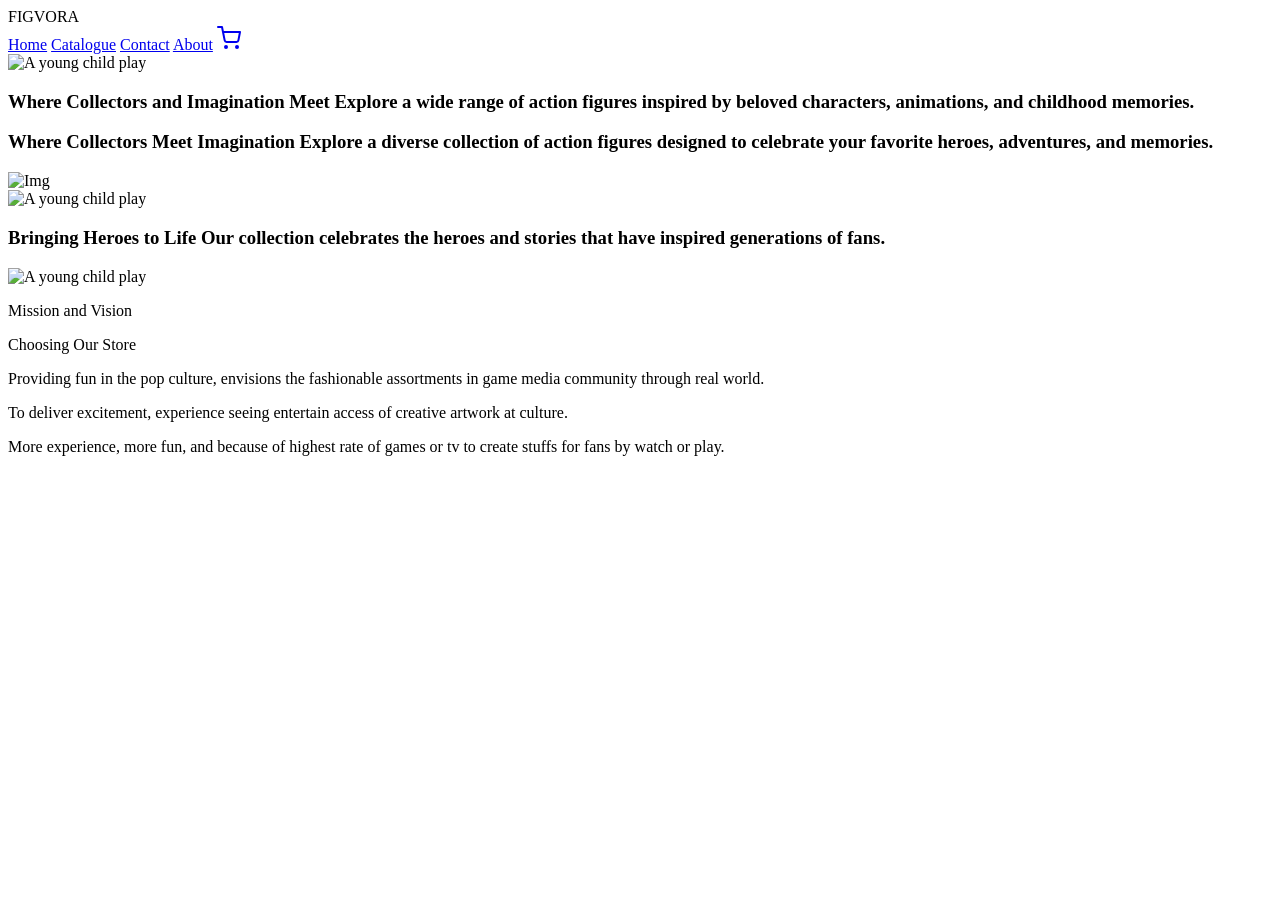
==== About.html @ 1d00bd1b "Rename About/About.html to About.html" ====
<!DOCTYPE html>
<html lang="en">
<head>
    <meta charset="UTF-8">
    <meta name="viewport" content="width=device-width, initial-scale=1.0">
    <title>FIGVORA Showcase</title>
    <link rel="stylesheet" href="About.css">
</head>

<header class="top-header">
        <div class="logo">FIGVORA</div>
        <nav class="nav-links">
            <a href="../homepage/index.html" class="active">Home</a>
            <a href="../Catalog/Catalog Part.html">Catalogue</a>
            <a href="../contact/contact.html">Contact</a>
            <a href="../about/about.html">About</a>
            <a href="../checkout/Checkout.html" id="cart-icon-btn" aria-label="Shopping Cart">
                <svg viewBox="0 0 24 24" width="24" height="24" stroke="currentColor" stroke-width="2" fill="none" stroke-linecap="round" stroke-linejoin="round">
                    <circle cx="9" cy="21" r="1"></circle>
                    <circle cx="20" cy="21" r="1"></circle>
                    <path d="M1 1h4l2.68 13.39a2 2 0 0 0 2 1.61h9.72a2 2 0 0 0 2-1.61L23 6H6"></path>
                </svg>
            </a>
        </nav>
    </header>

<body>

<section class="about">
    <div class="about-img">
        <img src="img/Educational6.png" alt="A young child play">
    </div>

    <div class="about-content1">
        <h3>Where Collectors and Imagination Meet Explore a wide range of action figures inspired by beloved characters, animations, and childhood memories.</h3>
        <p>

        </p>
    </div>
</section>

<section class="why">
    <div class="why-content">
        <h3>Where Collectors Meet Imagination
 Explore a diverse collection of action figures designed to celebrate your favorite heroes, adventures, and memories.</h3>
        <p>

        </p>
    </div>

     <div class="why-img">
        <img src="img/Ninja.jpg" alt="Img">
    </div>
</section>

<section class="about">
    <div class="about-img">
        <img src="img/action.jpg" alt="A young child play">
    </div>

    <div class="about-content1">
        <h3>Bringing Heroes to Life
 Our collection celebrates the heroes and stories that have inspired generations of fans.</h3>
        <p>

        </p>
    </div>
</section>
    
    <div class="banner">
          <img src="img/banner.jpg" alt="A young child play">
    </div>

    <section class="about4"></section>
        <nav class="about-container" aria-label="Store About">
         <p class="pill">Mission and Vision</p>
         <p class="pill">Choosing Our Store</p>
       </nav>
    </section>

<div class="about-content">

    <div class="store mission">
       <p class="description">Providing fun in the pop culture, envisions the fashionable assortments in game media community through real world.</p>
    </div>

    <div class="store vision">
        <p class="description">To deliver excitement, experience seeing entertain access of creative artwork at culture.</p>
    </div>

    <div class="choosing our store">
      <p class="description">More experience, more fun, and because of highest rate of games or tv to create stuffs for fans by watch or play.</p>
    </div>
</div>
    <script src="About.js"></script>
</body>
</html>
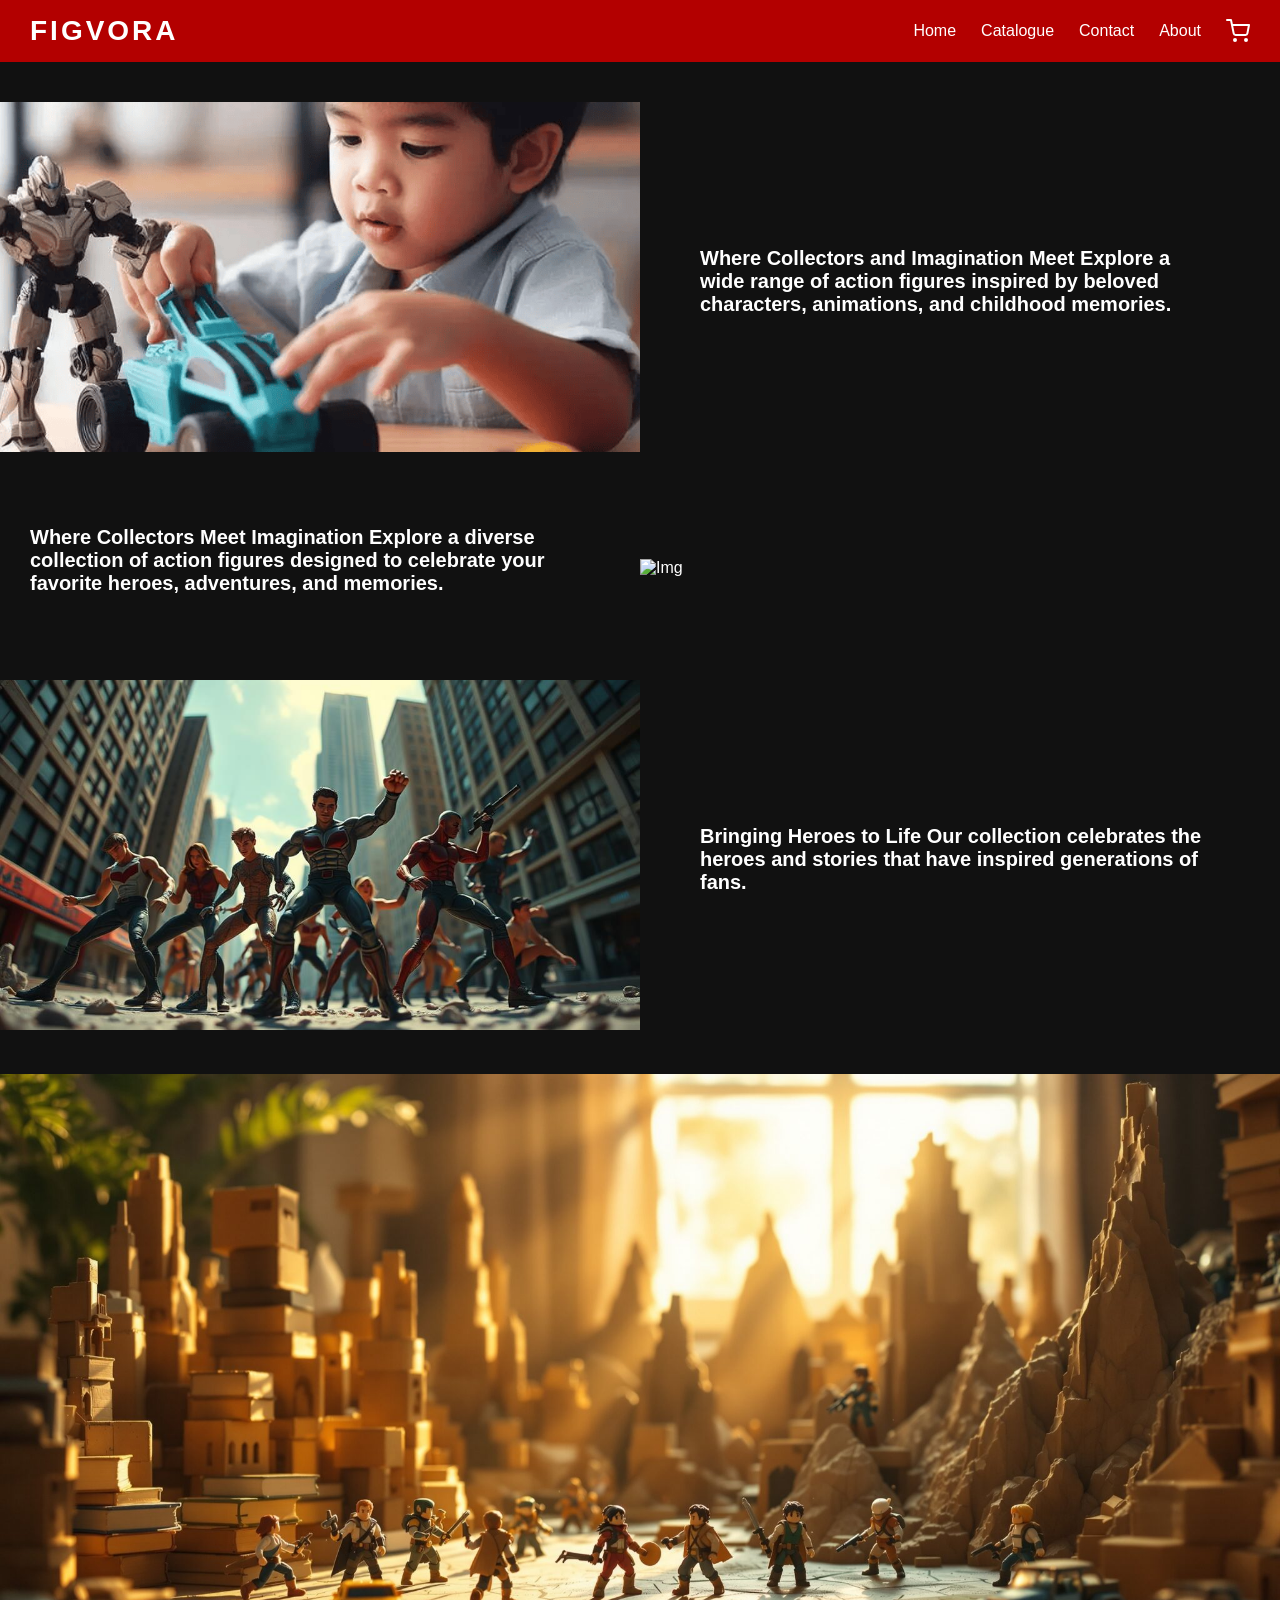
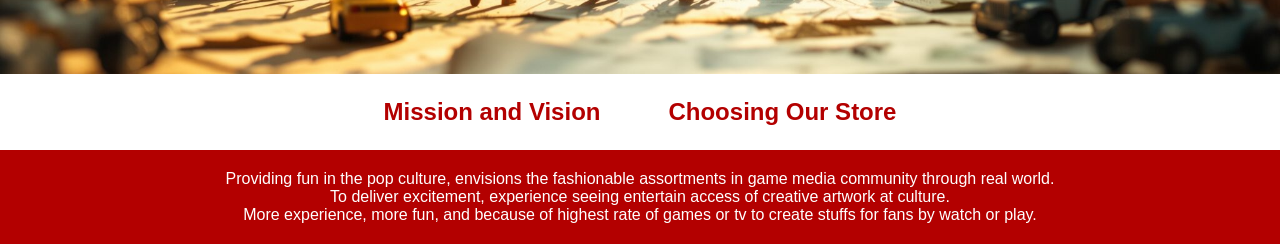
==== commit 9f155411: "Update About.html" ====
--- a/About.html
+++ b/About.html
@@ -28,7 +28,7 @@
 
 <section class="about">
     <div class="about-img">
-        <img src="img/Educational6.png" alt="A young child play">
+        <img src="Educational6.png" alt="A young child play">
     </div>
 
     <div class="about-content1">
@@ -49,13 +49,13 @@
     </div>
 
      <div class="why-img">
-        <img src="img/Ninja.jpg" alt="Img">
+        <img src="Ninja.jpg" alt="Img">
     </div>
 </section>
 
 <section class="about">
     <div class="about-img">
-        <img src="img/action.jpg" alt="A young child play">
+        <img src="action.jpg" alt="A young child play">
     </div>
 
     <div class="about-content1">
@@ -68,7 +68,7 @@
 </section>
     
     <div class="banner">
-          <img src="img/banner.jpg" alt="A young child play">
+          <img src="banner.jpg" alt="A young child play">
     </div>
 
     <section class="about4"></section>
--- a/About.css
+++ b/About.css
@@ -0,0 +1,179 @@
+* {
+    margin: 0;
+    padding: 0;
+    box-sizing: border-box;
+    font-family: 'Segoe UI', Tahoma, Geneva, Verdana, sans-serif;
+}
+
+body {
+    background-color: #111;
+    color: #fff;
+    display: flex;
+    flex-direction: column;
+    min-height: 100vh;
+}
+
+/* Header */
+.top-header {
+    background-color: #b30000;
+    padding: 15px 30px;
+    display: flex;
+    justify-content: space-between;
+    align-items: center;
+    position: sticky;
+    top: 0;
+    z-index: 1000;
+}
+
+.logo {
+    font-size: 28px;
+    font-weight: bold;
+    letter-spacing: 3px;
+    color: #fff;
+}
+
+.nav-links {
+    display: flex;
+    align-items: center;
+    gap: 25px;
+}
+
+.nav-links a:not(#cart-icon-btn) {
+    color: #fff;
+    text-decoration: none;
+    font-size: 16px;
+    font-weight: 500;
+    transition: color 0.3s;
+}
+
+.nav-links a:hover:not(#cart-icon-btn) {
+    color: #ffd700;
+}
+
+#cart-icon-btn {
+    color: #fff;
+    display: flex;
+    align-items: center;
+    transition: transform 0.2s, color 0.3s;
+}
+
+#cart-icon-btn:hover {
+    color: #ffd700;
+    transform: scale(1.1);
+}
+
+.about,
+.why {
+    display: flex;
+    width: 100%;
+    align-items: center;
+}
+
+/* First section */
+.about-img,
+.about-content1 {
+    width: 50%;
+}
+
+.about-img img,
+.why-img img {
+    width: 100%;
+    height: 350px;
+    object-fit: cover;
+}
+
+.about-content1 {
+    padding: 60px;
+    margin-top: 20px;
+}
+
+/* Second section */
+.why-content,
+.why-img {
+    width: 50%;
+}
+
+.why-content {
+    padding: 30px;
+}
+
+.about-content1 h3,
+.why-content h3 {
+    margin-bottom: 15px;
+    font-size: 20px;
+    gap: 30px;
+}
+
+.about-content1 p,
+.why-content p {
+    font-size: 13px;
+    line-height: 1.6;
+    color: gray;
+    gap: 30px;
+}
+
+.about-container {
+    display: flex;
+    justify-content: center;
+    align-items: center;
+    gap: 20px;
+}
+
+.why-img, .about-img {
+    margin-top: 40px;
+    margin-bottom: 40px;
+}
+
+.pill {
+    background: none;
+    border: 24px solid #ffffff;
+    color: #b30000; 
+    font-size: 24px;
+    font-weight: bold;
+    margin: 0;
+    padding: 0;
+}
+
+.section-title {
+  font-family: 'Segoe UI', Tahoma, Geneva, Verdana, sans-serif;
+  font-weight: 400;
+  font-size: 36px;
+  line-height: 1.25;
+  text-align: center;
+  color: #2b2b2b;
+  margin-bottom: 32px;
+}
+
+.store-mission {
+  font-family: 'Segoe UI', Tahoma, Geneva, Verdana, sans-serif;
+  font-weight: 400;
+  font-size: 18px;
+  line-height: 1.5;
+  text-align: center;
+  color: #2b2b2b;
+  margin-bottom: 32px;
+}
+
+.about-content {
+  font-family: 'Segoe UI', Tahoma, Geneva, Verdana, sans-serif;
+  text-align: center;
+  padding: 20px;
+}
+
+.about-content, store vision,choosing our store {
+    text-align: center;
+    width: 100%;
+    background-color: #b30000;
+}
+
+.about-container, .about4 {
+   background-color: #ffffff;
+}
+
+.banner img {
+    width: 100%;
+    height: 600px;
+    object-fit: cover;
+    display: block;
+    overflow: hidden;
+}
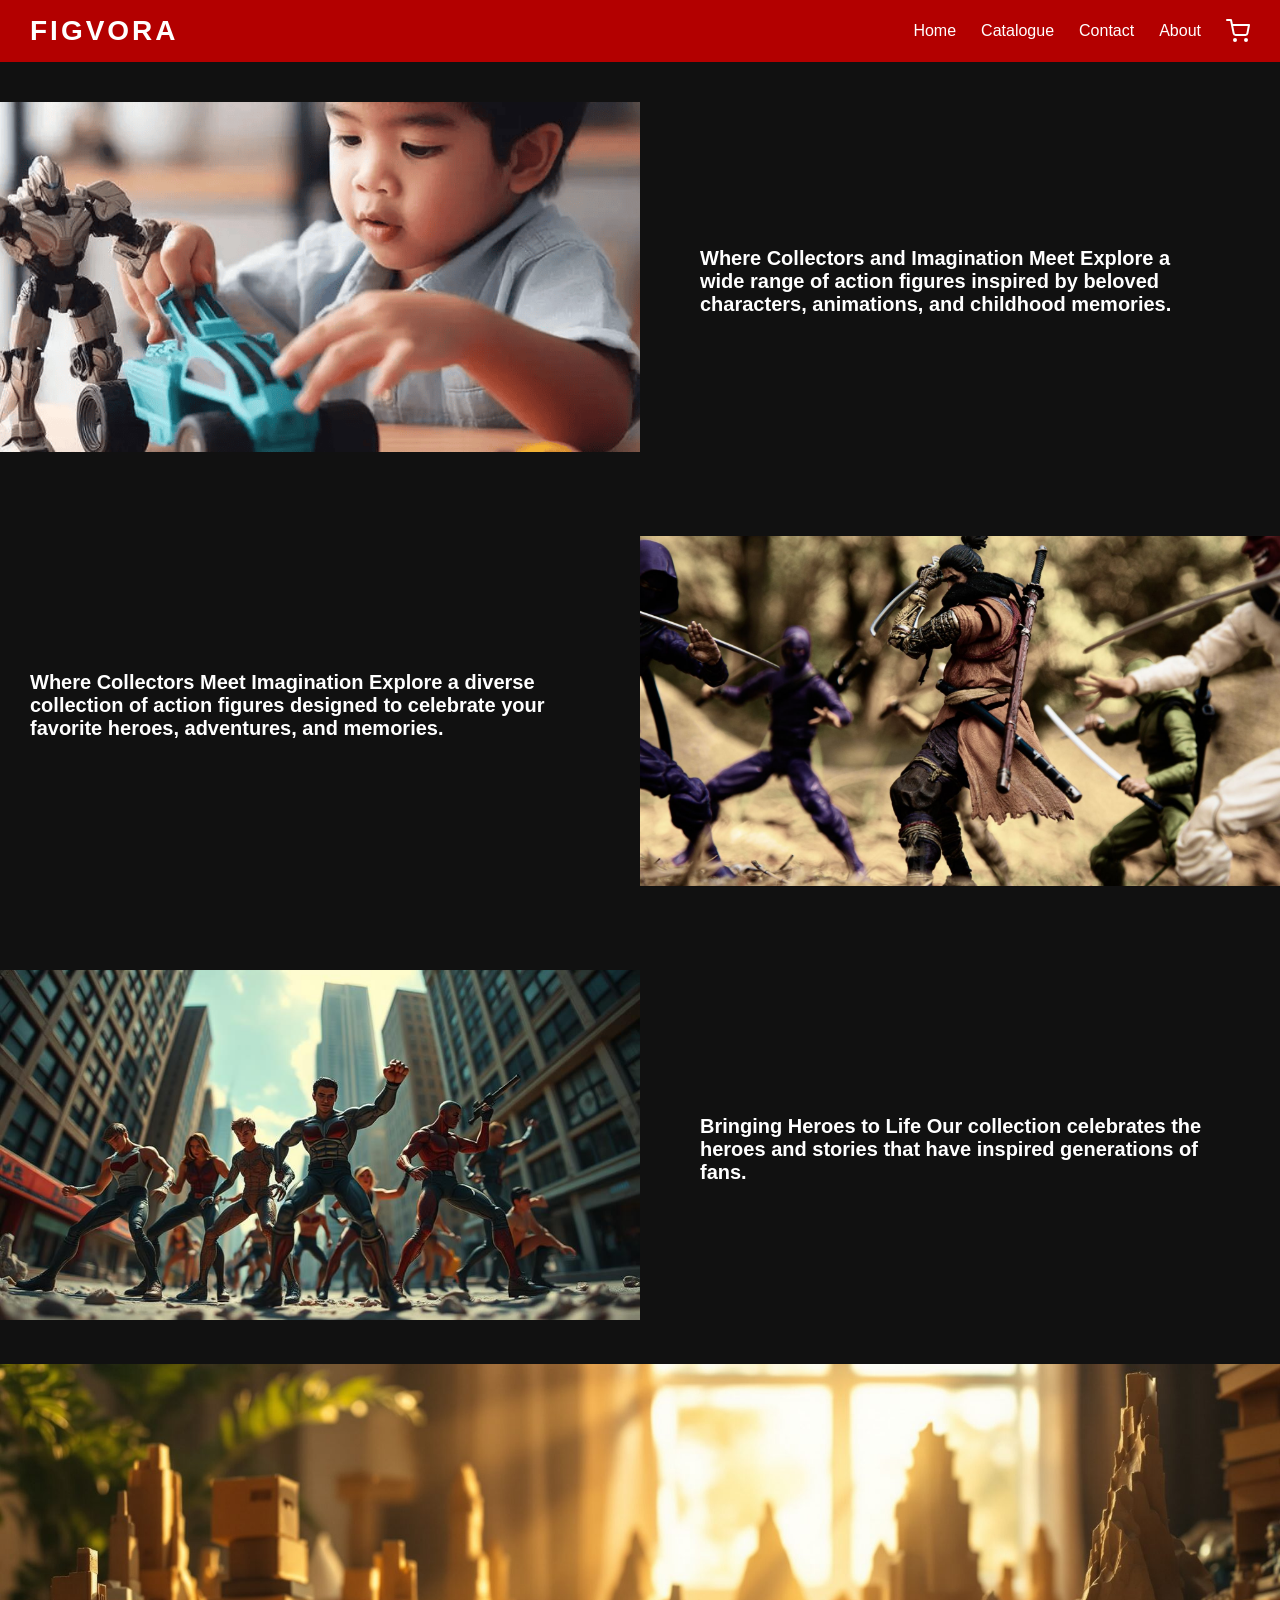
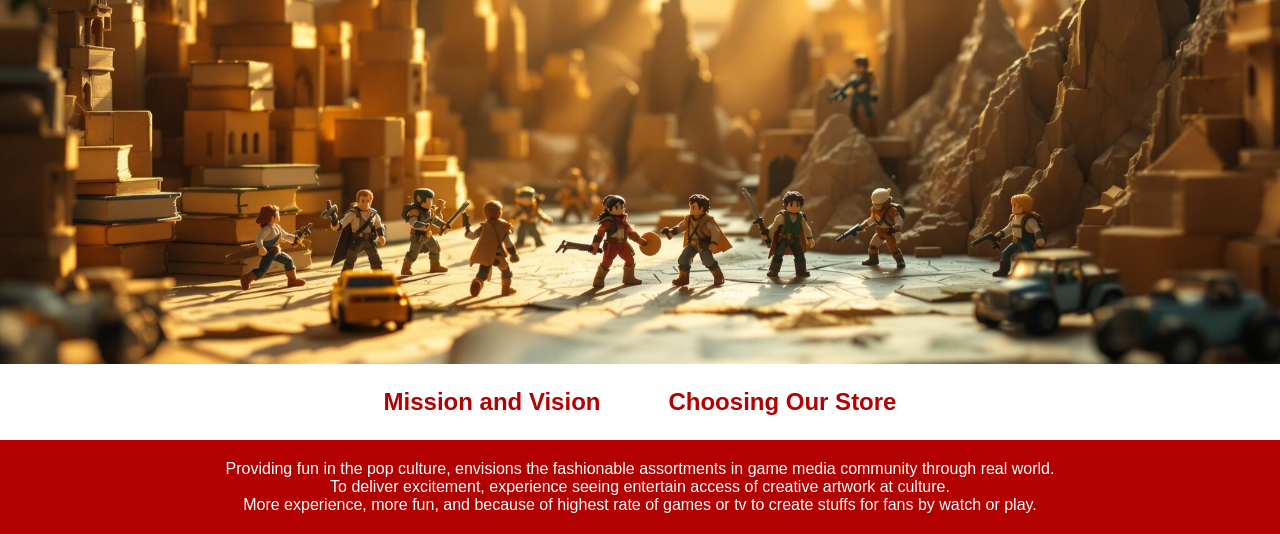
==== commit 3ba9525d: "Fix image source case sensitivity in About.html" ====
--- a/About.html
+++ b/About.html
@@ -10,11 +10,11 @@
 <header class="top-header">
         <div class="logo">FIGVORA</div>
         <nav class="nav-links">
-            <a href="../homepage/index.html" class="active">Home</a>
-            <a href="../Catalog/Catalog Part.html">Catalogue</a>
-            <a href="../contact/contact.html">Contact</a>
-            <a href="../about/about.html">About</a>
-            <a href="../checkout/Checkout.html" id="cart-icon-btn" aria-label="Shopping Cart">
+            <a href="index.html" class="active">Home</a>
+            <a href="Catalog Part.html">Catalogue</a>
+            <a href="contact.html">Contact</a>
+            <a href="About.html">About</a>
+            <a href="Checkout.html" id="cart-icon-btn" aria-label="Shopping Cart">
                 <svg viewBox="0 0 24 24" width="24" height="24" stroke="currentColor" stroke-width="2" fill="none" stroke-linecap="round" stroke-linejoin="round">
                     <circle cx="9" cy="21" r="1"></circle>
                     <circle cx="20" cy="21" r="1"></circle>
@@ -49,7 +49,7 @@
     </div>
 
      <div class="why-img">
-        <img src="Ninja.jpg" alt="Img">
+        <img src="ninja.jpg" alt="Img">
     </div>
 </section>
 
